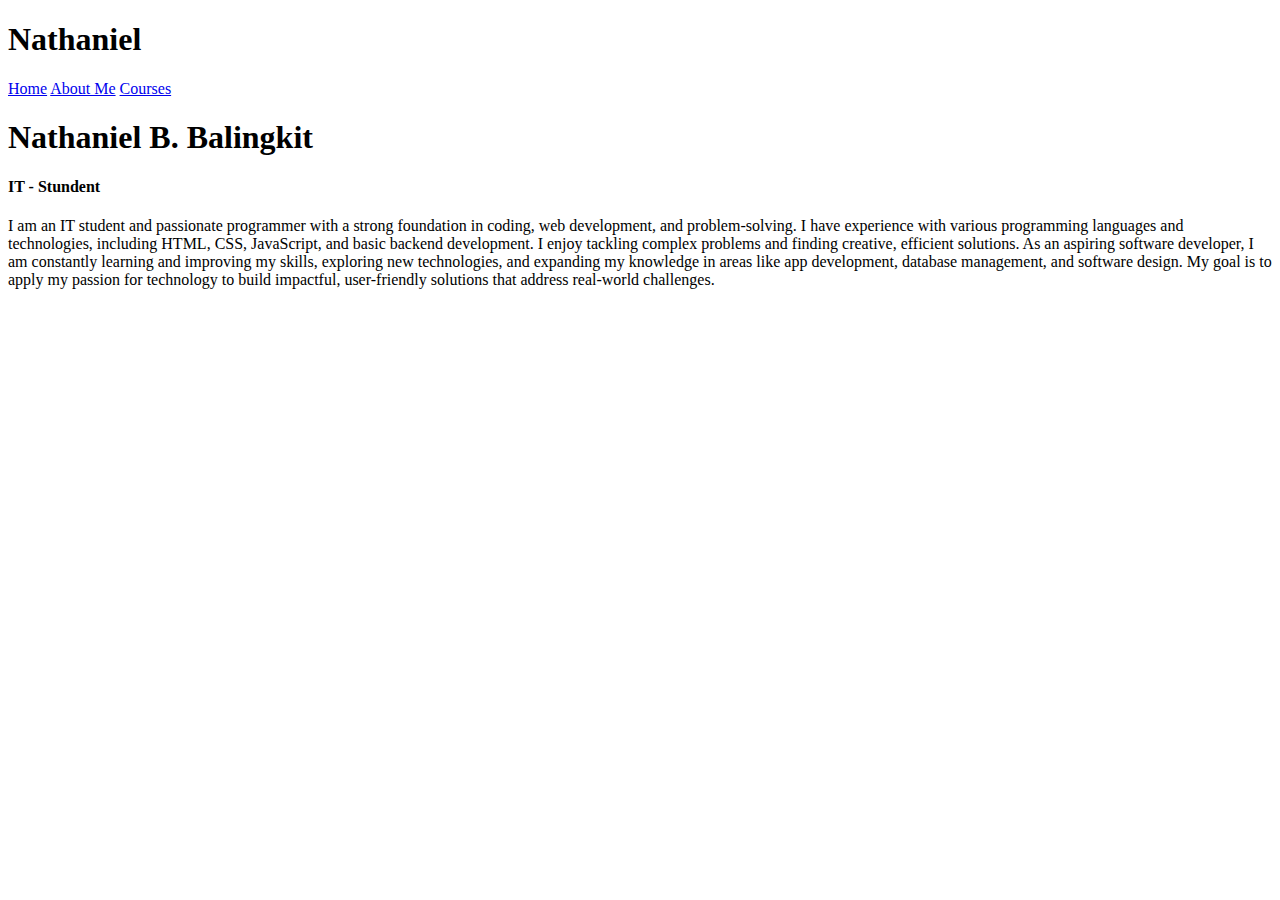
==== about.html @ 0c792060 "Initial commit" ====
<!DOCTYPE html>
<html lang="en">
<head>
    <meta charset="UTF-8">
    <meta name="viewport" content="width=device-width, initial-scale=1.0">
    <title>Nathaniel's Profile</title>
    <link rel="stylesheet" href="style.css">
    
    <link rel="stylesheet" href="https://cdnjs.cloudflare.com/ajax/libs/font-awesome/6.7.2/css/all.min.css" integrity="sha512-Evv84Mr4kqVGRNSgIGL/F/aIDqQb7xQ2vcrdIwxfjThSH8CSR7PBEakCr51Ck+w+/U6swU2Im1vVX0SVk9ABhg==" crossorigin="anonymous" referrerpolicy="no-referrer" />
    <link rel="preconnect" href="https://fonts.googleapis.com">
    <link rel="preconnect" href="https://fonts.gstatic.com" crossorigin>
    <link href="https://fonts.googleapis.com/css2?family=Inter:ital,opsz,wght@0,14..32,100..900;1,14..32,100..900&display=swap" rel="stylesheet">
</head>
<body>
    <div class="main">
        <div class="content">
            <div class="header">
                <div class="logo">
                    <h1><span>N</span>athaniel</h1>
                </div>
                <div class="menu">
                    <a href="index.html">Home</a>
                    <a href="about.html">About Me</a>
                    <a href="courses.html">Courses</a>
                </div>
            </div>
            <div class="about-content">
                <h1>Nathaniel B. Balingkit</h1>
                <h4>IT - Stundent</h4>
                <p>I am an IT student and passionate programmer with a strong foundation in coding, web development, and problem-solving. I have experience with various programming languages and technologies, including HTML, CSS, JavaScript, and basic backend development. I enjoy tackling complex problems and finding creative, efficient solutions. As an aspiring software developer, I am constantly learning and improving my skills, exploring new technologies, and expanding my knowledge in areas like app development, database management, and software design. My goal is to apply my passion for technology to build impactful, user-friendly solutions that address real-world challenges.</p>
            </div>
        </div>
    </div>
</body>
</html>
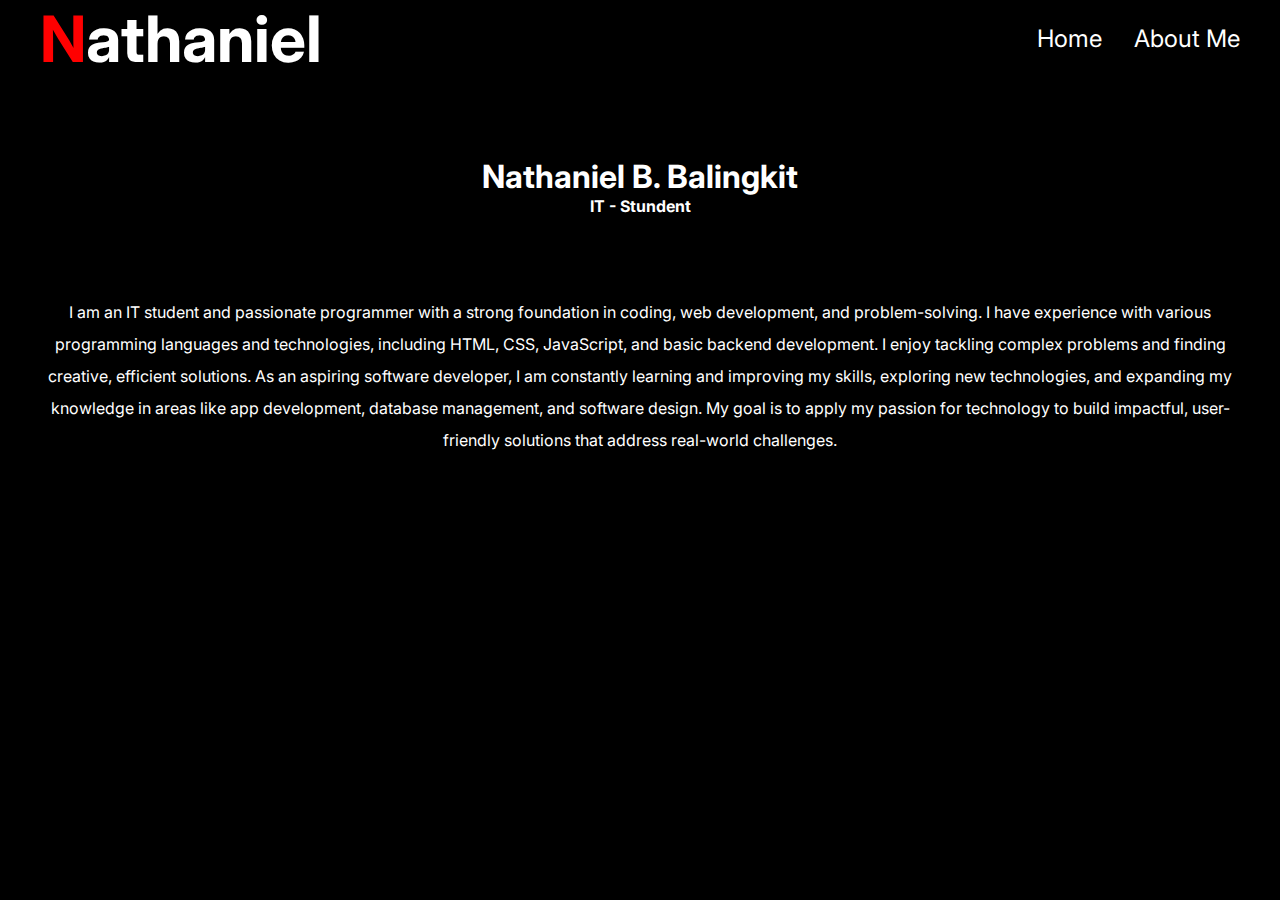
==== commit abed9ae6: "Initial commit" ====
--- a/about.html
+++ b/about.html
@@ -21,7 +21,6 @@
                 <div class="menu">
                     <a href="index.html">Home</a>
                     <a href="about.html">About Me</a>
-                    <a href="courses.html">Courses</a>
                 </div>
             </div>
             <div class="about-content">
--- a/style.css
+++ b/style.css
@@ -0,0 +1,212 @@
+*{
+    margin: 0;
+    padding: 0;
+    box-sizing: border-box;
+}
+
+body{
+    min-height: 100%;
+    width: min(100%, 100%);
+    background-color: black;
+    font-family: "Inter", serif
+}
+
+body a{
+    display: flex;
+    flex-direction: column;
+    text-decoration: none;
+}
+
+body span{
+    color: red;
+}
+
+.main{
+    display: flex;
+    flex-direction: column;
+    height: 100vh;
+    margin: 0 auto;
+    width: min(1200px, 100%);
+}
+
+.content{
+    display: flex;
+    width: min(1200px, 100%);
+    margin: 0 auto;
+    flex-direction: column;
+    height: 100%;
+    width: 100px, 100%;
+}
+
+.header{
+    display: flex;
+    align-items: center;
+    justify-content: space-between;
+    margin-bottom: 5rem;
+}
+
+.logo h1{
+    color: white;
+}
+
+.menu{
+    display: flex;
+    gap: 2rem;
+    font-size: clamp(1rem, 3vw, 1.5rem);
+}
+
+.menu a{
+    color: white;
+}
+
+.logo{
+    color: white;
+    font-size: clamp(1rem, 3vw, 2rem);
+}
+
+.left-profile{
+    width: min(50rem, 100%);
+}
+
+.left-profile img{
+    height: 100%;
+    width: 100%;
+    object-fit: contain;
+    border-radius: 10px;
+}
+
+.main-content{
+    display: flex;
+    width: min(100%, 100%);
+    height: fit-content;
+    align-items: center;
+    gap: 10rem;
+}
+
+.right-content{
+    display: flex;
+    flex-direction: column;
+    height: fit-content;
+    gap: 1rem;
+    width: min(100%, 100%);
+}
+
+.right-content h2{
+    font-size: clamp(1rem, 3vw, 2rem);
+    color: white;
+}
+
+.right-content h1{
+    color: white;
+    font-size: clamp(1rem, 3vw, 3rem);
+}
+
+.right-content p{
+    font-size: clamp(1rem, 3vw, 1.2rem);
+    color: white;
+
+}
+
+.socials{
+    display: flex;
+    gap: 1rem;
+    margin-bottom: 2rem;
+}
+
+.socials i{
+    font-size: clamp(1rem, 3vw, 2.5rem);
+    color: red;
+}
+
+
+
+.button:hover{
+    background-color: white;
+    color: red;
+
+}
+
+.button a:hover{
+    background-color: white;
+    color: red;
+}
+
+
+.about-content{
+    margin-top: 0rem;
+    text-align: center;
+    color: white;
+}
+
+
+.about-content p{
+    margin-top: 5rem;
+    line-height: 2rem;
+
+}
+
+
+
+/* CSS */
+.button-28 {
+  appearance: none;
+  background-color: transparent;
+  border: 2px solid #f80000;
+  border-radius: 15px;
+  box-sizing: border-box;
+  color: #ffffff;
+  cursor: pointer;
+  display: inline-block;
+  font-family: Roobert,-apple-system,BlinkMacSystemFont,"Segoe UI",Helvetica,Arial,sans-serif,"Apple Color Emoji","Segoe UI Emoji","Segoe UI Symbol";
+  font-size: 16px;
+  font-weight: 600;
+  line-height: normal;
+  margin: 0;
+  min-height: 60px;
+  min-width: 0;
+  outline: none;
+  padding: 16px 24px;
+  text-align: center;
+  text-decoration: none;
+  transition: all 300ms cubic-bezier(.23, 1, 0.32, 1);
+  user-select: none;
+  -webkit-user-select: none;
+  touch-action: manipulation;
+  width: 100%;
+  will-change: transform;
+}
+
+.button-28:disabled {
+  pointer-events: none;
+}
+
+.button-28:hover {
+  color: #ec0000;
+  background-color: #1A1A1A;
+  box-shadow: rgba(197, 96, 96, 0.25) 0 8px 15px;
+  transform: translateY(-2px);
+}
+
+.button-28:active {
+  box-shadow: none;
+  transform: translateY(0);
+}
+
+.button-link {
+    text-decoration: none; 
+    color: inherit; 
+    display: inline-block; 
+}
+
+.button-link:hover {
+    text-decoration: none; 
+
+}
+
+.actbutton {
+    margin-top: 2rem;
+}
+
+.acthref{
+    margin-top: 1rem;
+}